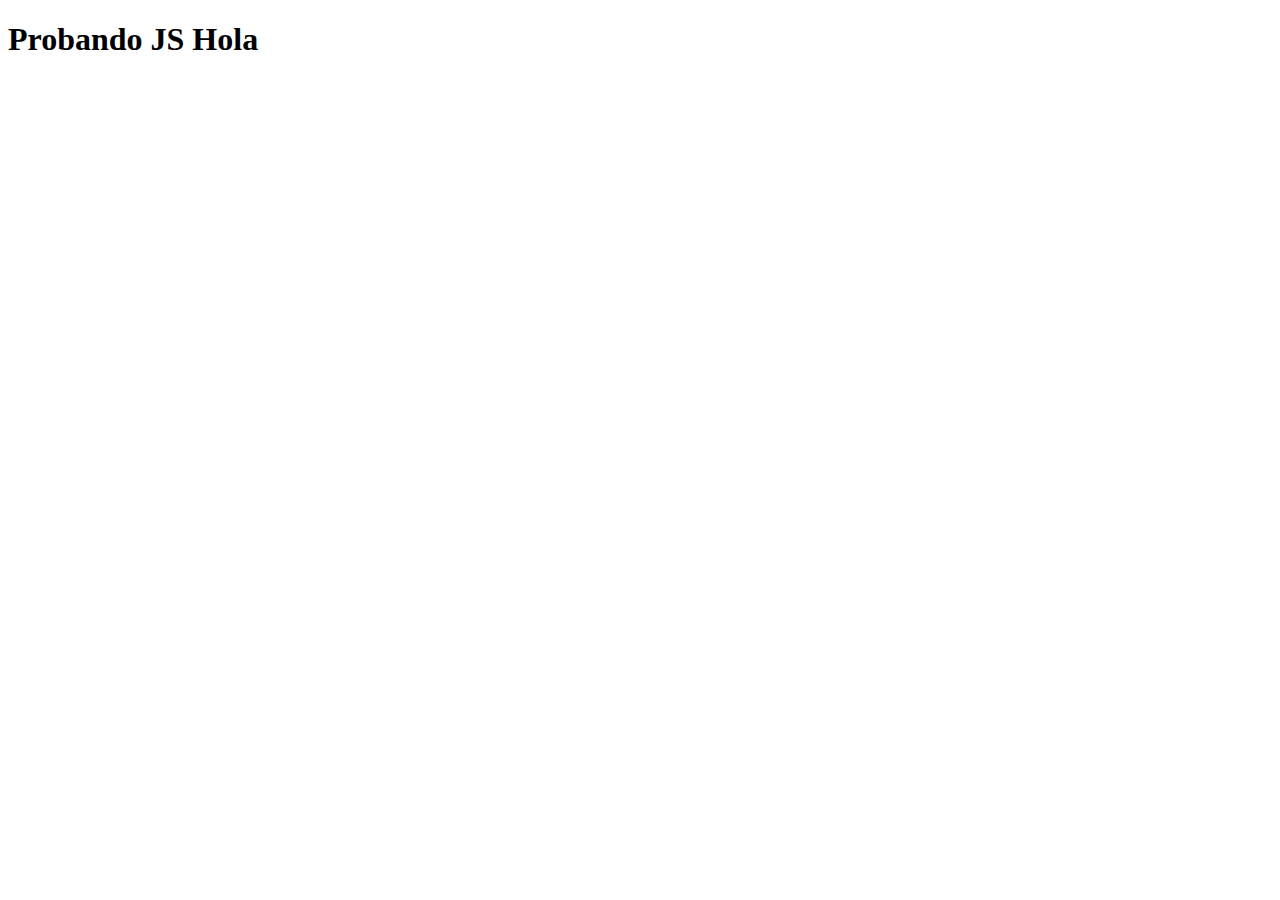
==== index.html @ 8f781f45 "Puse hola en h1" ====
<!DOCTYPE html>
<html lang="en">
<head>
  <meta charset="UTF-8">
  <meta name="viewport" content="width=device-width, initial-scale=1.0">
  <meta http-equiv="X-UA-Compatible" content="ie=edge">
  <title>PruebasJS</title>
</head>
<body>
  <script src="intro.js"></script>
  <h1>Probando JS Hola</h1>
</body>
<html>
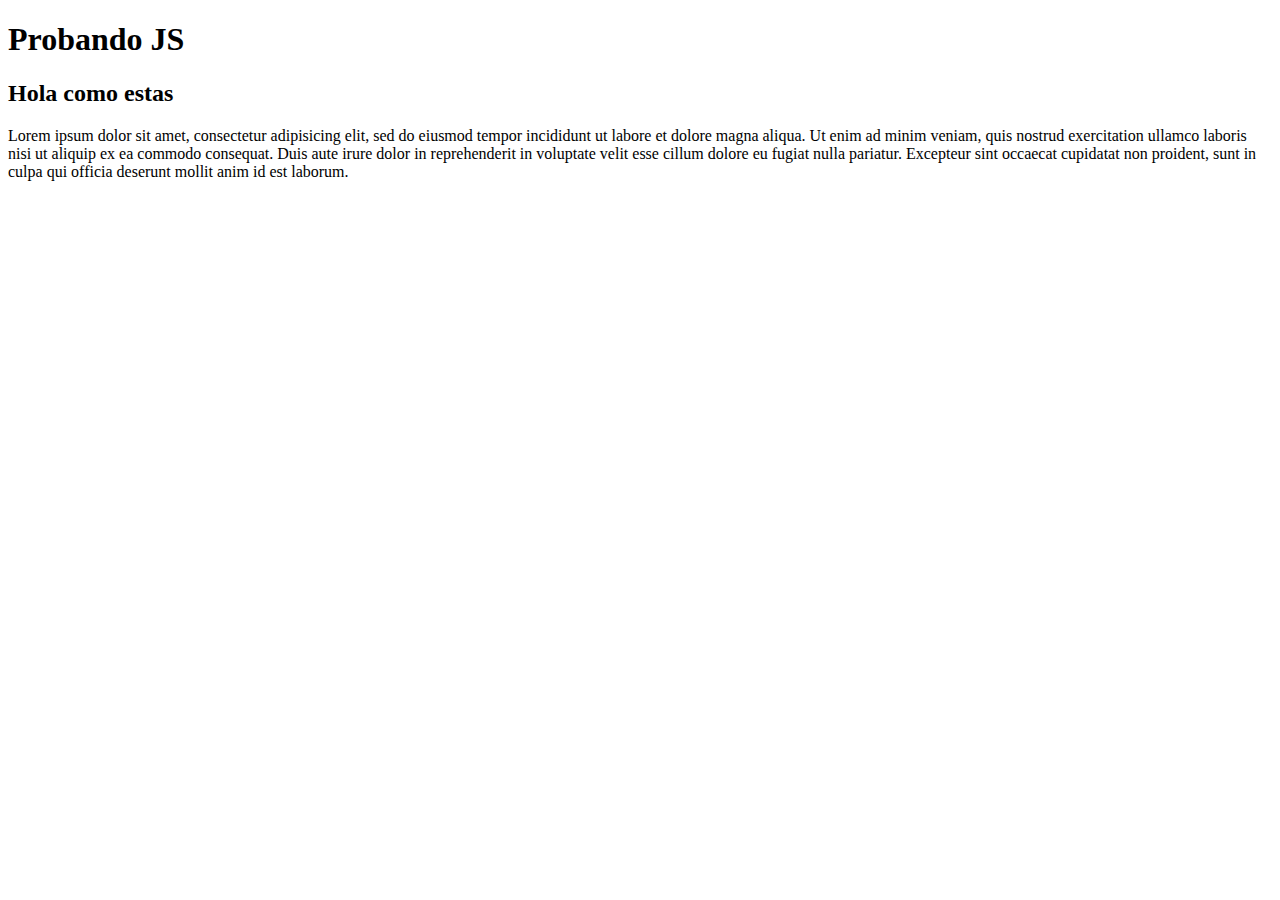
==== commit 6609e8a4: "Cree estilos.css y su carpeta, vinculé html con css tambien" ====
--- a/index.html
+++ b/index.html
@@ -8,6 +8,8 @@
 </head>
 <body>
   <script src="intro.js"></script>
-  <h1>Probando JS Hola</h1>
+  <h1>Probando JS</h1>
+  <h2>Hola como estas</h2>
+  <p>Lorem ipsum dolor sit amet, consectetur adipisicing elit, sed do eiusmod tempor incididunt ut labore et dolore magna aliqua. Ut enim ad minim veniam, quis nostrud exercitation ullamco laboris nisi ut aliquip ex ea commodo consequat. Duis aute irure dolor in reprehenderit in voluptate velit esse cillum dolore eu fugiat nulla pariatur. Excepteur sint occaecat cupidatat non proident, sunt in culpa qui officia deserunt mollit anim id est laborum.</p>
 </body>
 <html>
